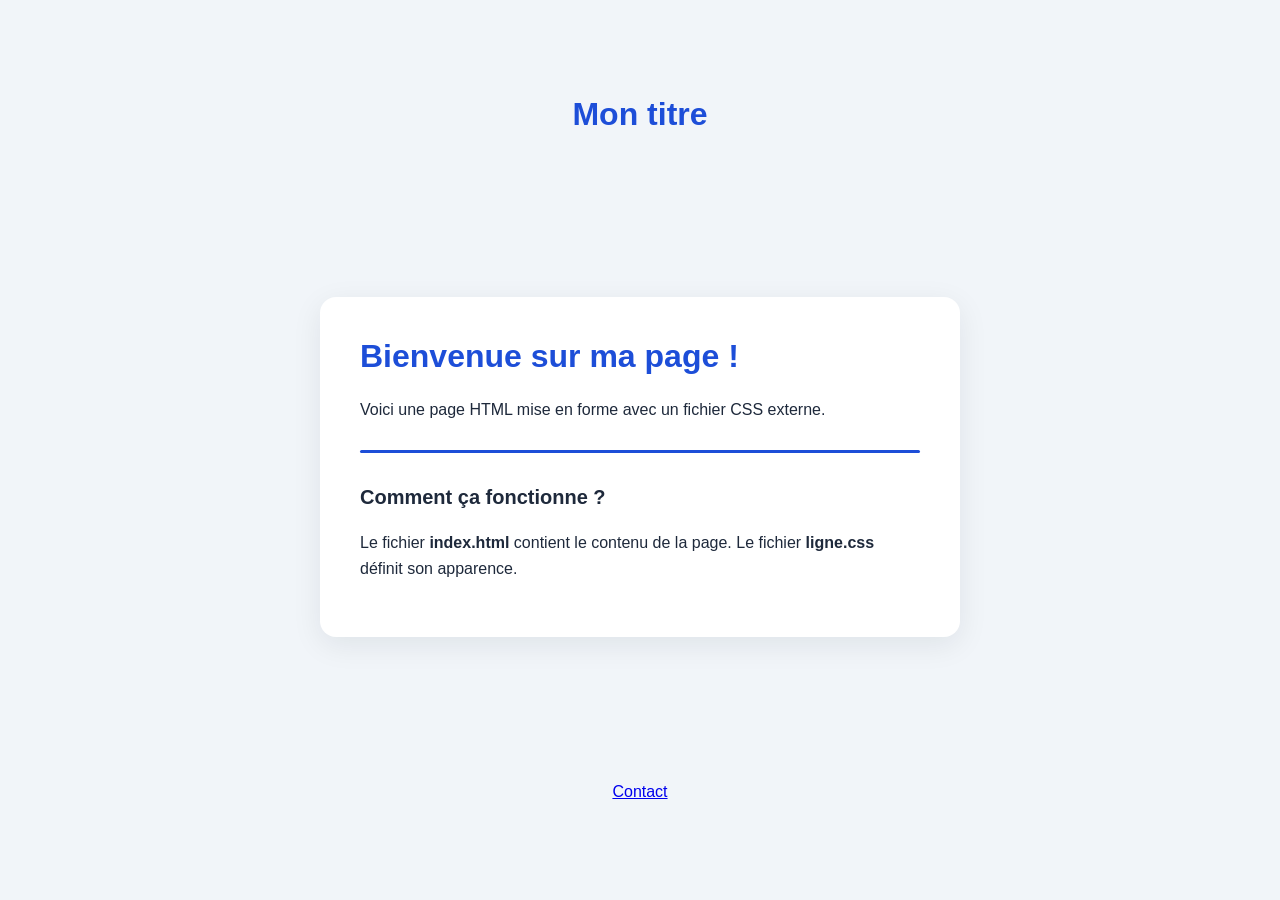
==== index.html @ 35d77c4e "fear: add contact page" ====
<!DOCTYPE html>
<html lang="fr">

<head>
  <meta charset="UTF-8">
  <meta name="viewport" content="width=device-width, initial-scale=1.0">
  <title>Ma page HTML</title>

  <!-- Lien vers le fichier CSS -->
  <link rel="stylesheet" href="css/ligne.css">
</head>

<body>
  <h1 class="titre-principal">Mon titre</h1>
  <main>
    <h1>Bienvenue sur ma page !</h1>
    <p>Voici une page HTML mise en forme avec un fichier CSS externe.</p>
    
    
    
    <hr class="ligne">
    
    <h2>Comment ça fonctionne ?</h2>
    <p>
      Le fichier <strong>index.html</strong> contient le contenu de la page.
      Le fichier <strong>ligne.css</strong> définit son apparence.
    </p>
  </main>
      <a href="contact.html">Contact</a>
</body>

</html>
---- css/ligne.css ----
/* Appliquer les dimensions en incluant les bordures et les espacements */
* {
    box-sizing: border-box;
}

/* Style général de la page */
body {
    margin: 0;
    min-height: 100vh;
    padding: 24px;
    display: grid;
    place-items: center;
    font-family: Arial, sans-serif;
    line-height: 1.6;
    color: #1e293b;
    background-color: #f1f5f9;
}

/* Conteneur principal */
main {
    width: 100%;
    max-width: 640px;
    padding: clamp(24px, 5vw, 40px);
    background-color: #ffffff;
    border-radius: 16px;
    box-shadow: 0 8px 30px rgba(15, 23, 42, 0.08);
}

h1 {
    margin-top: 0;
    color: #1d4ed8;
    font-size: 2rem;
    line-height: 1.2;
}

h2 {
    font-size: 1.25rem;
}

/* Ligne de séparation */
.ligne {
    height: 3px;
    margin: 28px 0;
    border: none;
    background-color: #1d4ed8;
    border-radius: 3px;
}
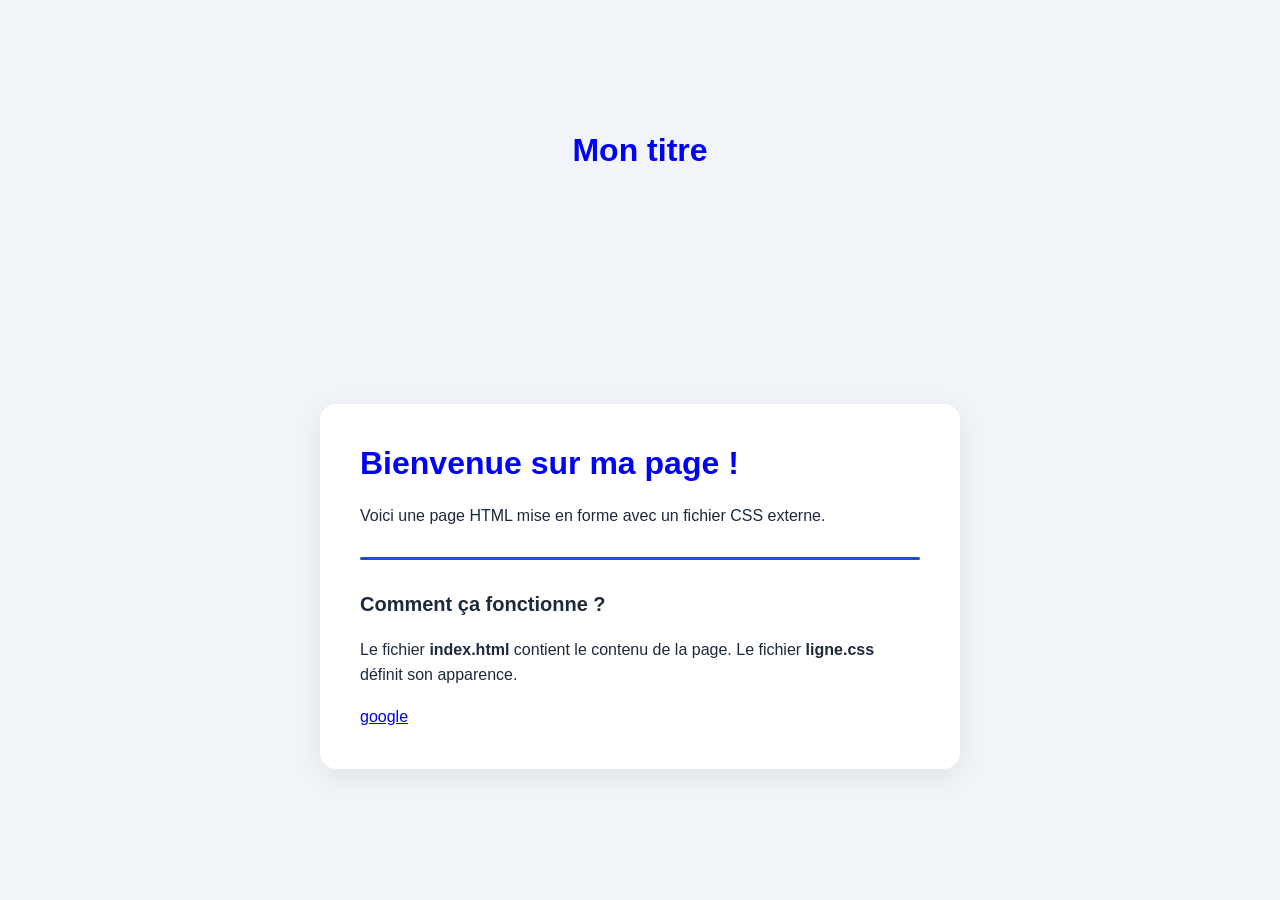
==== commit 619279e5: "feat:add google" ====
--- a/index.html
+++ b/index.html
@@ -1,32 +1,29 @@
 <!DOCTYPE html>
 <html lang="fr">
+<head>
+    <meta charset="UTF-8">
+    <meta name="viewport" content="width=device-width, initial-scale=1.0">
+    <title>Ma page HTML</title>
 
-<head>
-  <meta charset="UTF-8">
-  <meta name="viewport" content="width=device-width, initial-scale=1.0">
-  <title>Ma page HTML</title>
+    <!-- Lien vers le fichier CSS -->
+    <link rel="stylesheet" href="css/ligne.css">
+</head>
+<body>
+<h1>Mon titre</h1>
+    <main>
+        <h1>Bienvenue sur ma page !</h1>
+        <p>Voici une page HTML mise en forme avec un fichier CSS externe.</p>
 
-  <!-- Lien vers le fichier CSS -->
-  <link rel="stylesheet" href="css/ligne.css">
-</head>
 
-<body>
-  <h1 class="titre-principal">Mon titre</h1>
-  <main>
-    <h1>Bienvenue sur ma page !</h1>
-    <p>Voici une page HTML mise en forme avec un fichier CSS externe.</p>
-    
-    
-    
-    <hr class="ligne">
-    
-    <h2>Comment ça fonctionne ?</h2>
-    <p>
-      Le fichier <strong>index.html</strong> contient le contenu de la page.
-      Le fichier <strong>ligne.css</strong> définit son apparence.
-    </p>
-  </main>
-      <a href="contact.html">Contact</a>
+
+        <hr class="ligne">
+
+        <h2>Comment ça fonctionne ?</h2>
+        <p>
+            Le fichier <strong>index.html</strong> contient le contenu de la page.
+            Le fichier <strong>ligne.css</strong> définit son apparence.
+        </p>
+	<a href='https://google.fr'>google</a>
+    </main>
 </body>
-
-</html>+</html>
--- a/css/ligne.css
+++ b/css/ligne.css
@@ -1,47 +1,47 @@
 /* Appliquer les dimensions en incluant les bordures et les espacements */
 * {
-    box-sizing: border-box;
+  box-sizing: border-box;
 }
 
 /* Style général de la page */
 body {
-    margin: 0;
-    min-height: 100vh;
-    padding: 24px;
-    display: grid;
-    place-items: center;
-    font-family: Arial, sans-serif;
-    line-height: 1.6;
-    color: #1e293b;
-    background-color: #f1f5f9;
+  margin: 0;
+  min-height: 100vh;
+  padding: 24px;
+  display: grid;
+  place-items: center;
+  font-family: Arial, sans-serif;
+  line-height: 1.6;
+  color: #1e293b;
+  background-color: #f1f5f9;
 }
 
 /* Conteneur principal */
 main {
-    width: 100%;
-    max-width: 640px;
-    padding: clamp(24px, 5vw, 40px);
-    background-color: #ffffff;
-    border-radius: 16px;
-    box-shadow: 0 8px 30px rgba(15, 23, 42, 0.08);
+  width: 100%;
+  max-width: 640px;
+  padding: clamp(24px, 5vw, 40px);
+  background-color: #ffffff;
+  border-radius: 16px;
+  box-shadow: 0 8px 30px rgba(15, 23, 42, 0.08);
 }
 
 h1 {
-    margin-top: 0;
-    color: #1d4ed8;
-    font-size: 2rem;
-    line-height: 1.2;
+  margin-top: 0;
+  color: blue;
+  font-size: 2rem;
+  line-height: 1.2;
 }
 
 h2 {
-    font-size: 1.25rem;
+  font-size: 1.25rem;
 }
 
 /* Ligne de séparation */
 .ligne {
-    height: 3px;
-    margin: 28px 0;
-    border: none;
-    background-color: #1d4ed8;
-    border-radius: 3px;
+  height: 3px;
+  margin: 28px 0;
+  border: none;
+  background-color: #1d4ed8;
+  border-radius: 3px;
 }
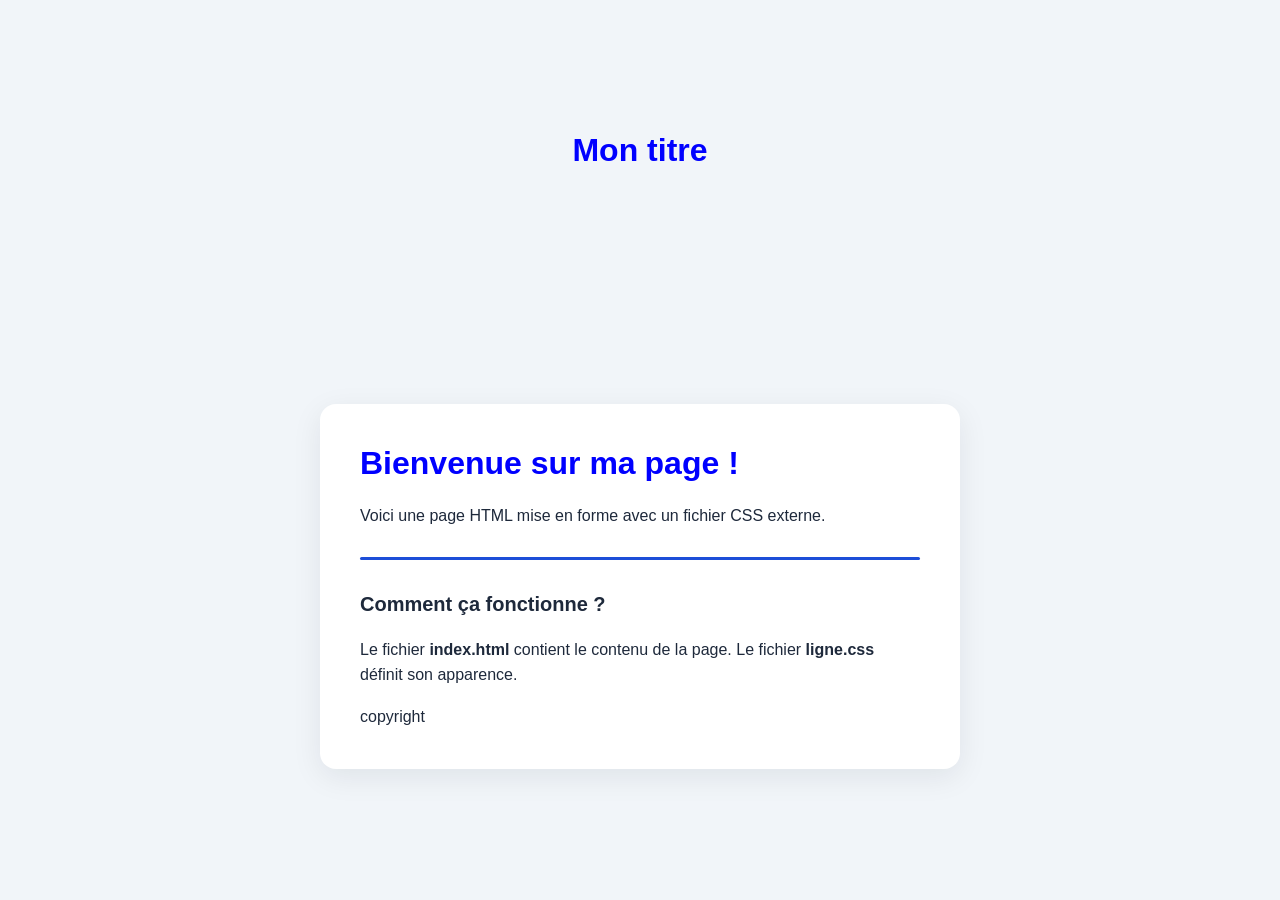
==== commit 6c1a7329: "feat:add copyright" ====
--- a/index.html
+++ b/index.html
@@ -15,7 +15,6 @@
         <p>Voici une page HTML mise en forme avec un fichier CSS externe.</p>
 
 
-
         <hr class="ligne">
 
         <h2>Comment ça fonctionne ?</h2>
@@ -23,7 +22,7 @@
             Le fichier <strong>index.html</strong> contient le contenu de la page.
             Le fichier <strong>ligne.css</strong> définit son apparence.
         </p>
-	<a href='https://google.fr'>google</a>
+	<div>copyright</div>
     </main>
 </body>
 </html>
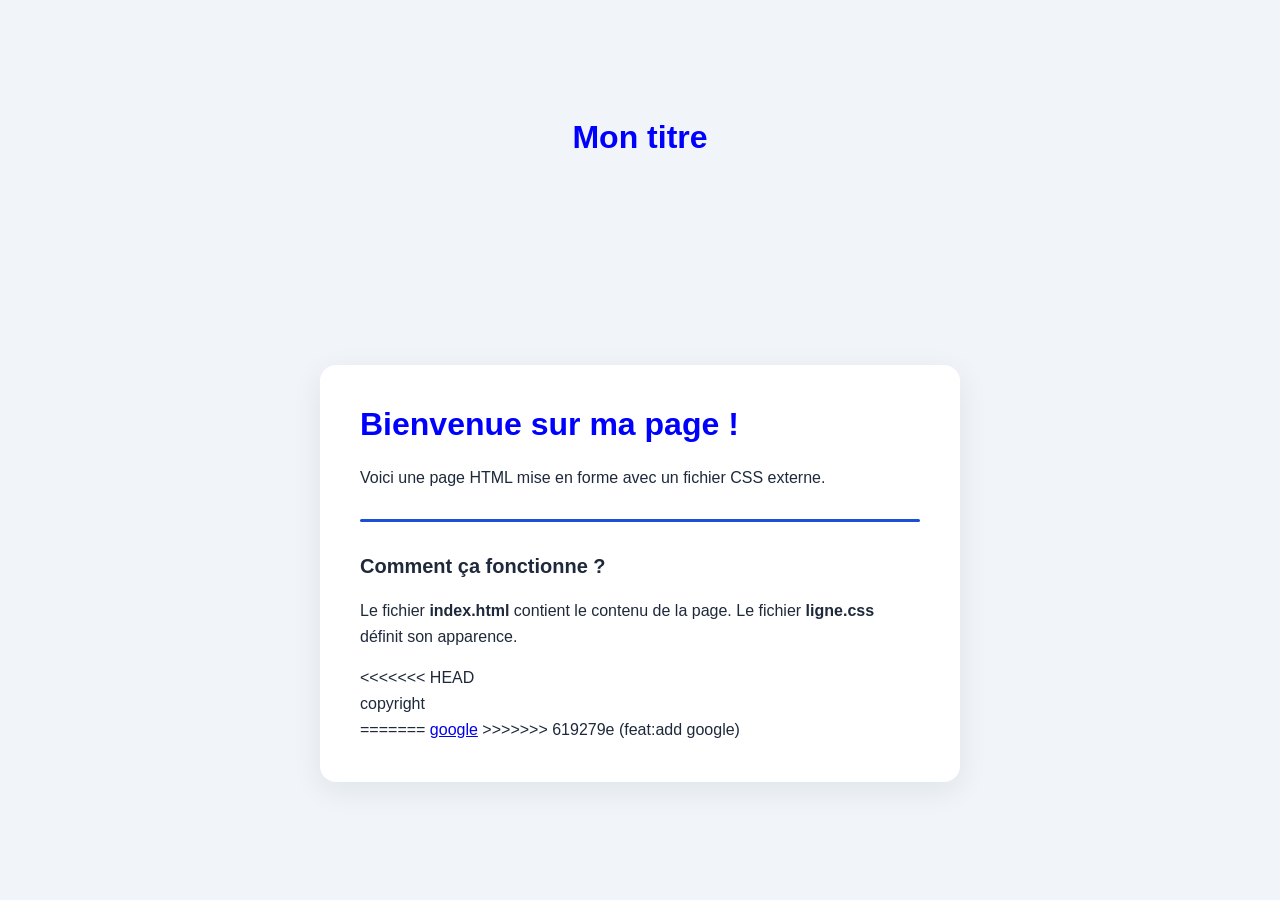
==== commit 70209335: "Résolution du conflit dans index.html" ====
--- a/index.html
+++ b/index.html
@@ -22,7 +22,11 @@
             Le fichier <strong>index.html</strong> contient le contenu de la page.
             Le fichier <strong>ligne.css</strong> définit son apparence.
         </p>
+<<<<<<< HEAD
 	<div>copyright</div>
+=======
+	<a href='https://google.fr'>google</a>
+>>>>>>> 619279e (feat:add google)
     </main>
 </body>
 </html>
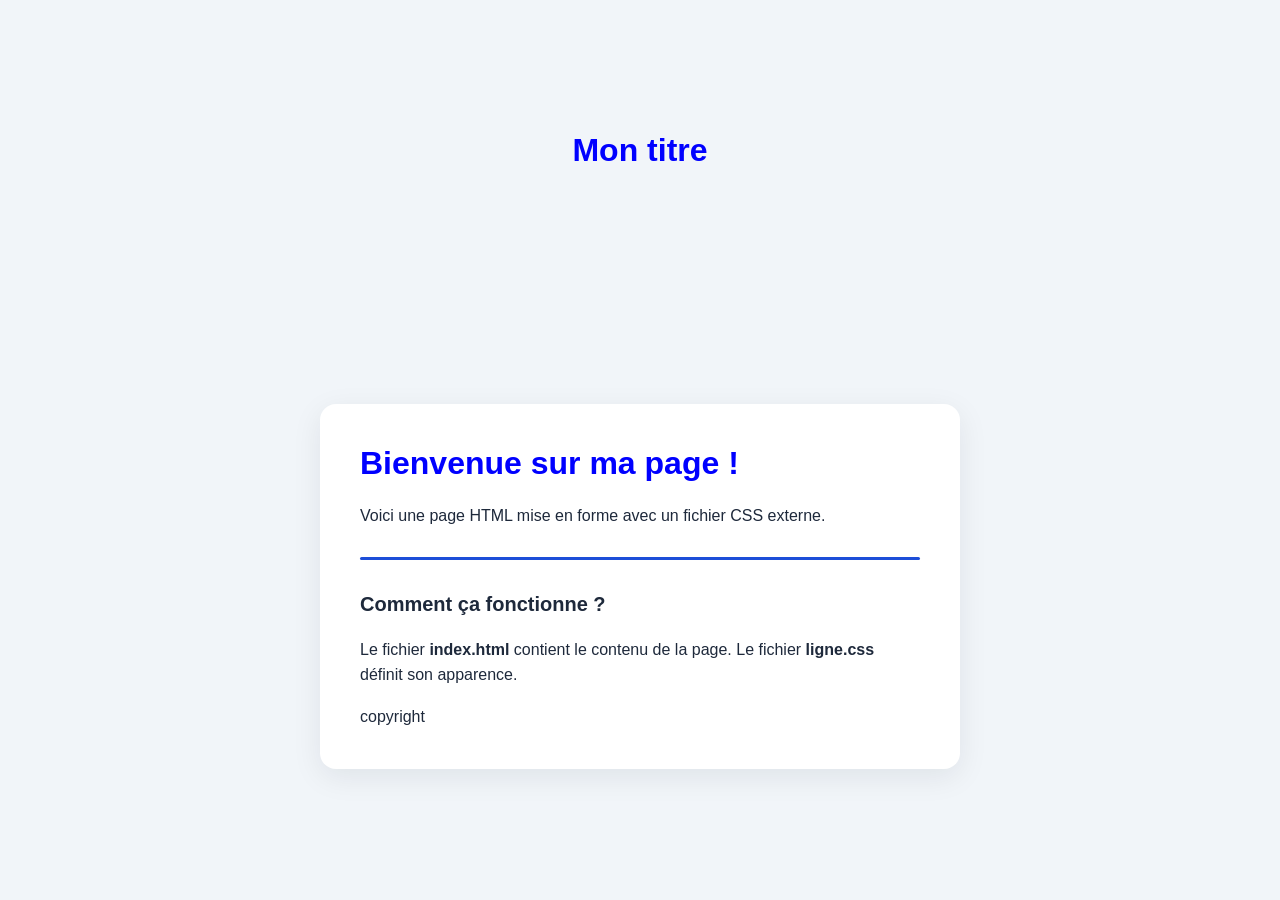
==== commit f426e9d2: "fix" ====
--- a/index.html
+++ b/index.html
@@ -1,32 +1,31 @@
 <!DOCTYPE html>
 <html lang="fr">
+
 <head>
-    <meta charset="UTF-8">
-    <meta name="viewport" content="width=device-width, initial-scale=1.0">
-    <title>Ma page HTML</title>
+  <meta charset="UTF-8">
+  <meta name="viewport" content="width=device-width, initial-scale=1.0">
+  <title>Ma page HTML</title>
 
-    <!-- Lien vers le fichier CSS -->
-    <link rel="stylesheet" href="css/ligne.css">
+  <!-- Lien vers le fichier CSS -->
+  <link rel="stylesheet" href="css/ligne.css">
 </head>
+
 <body>
-<h1>Mon titre</h1>
-    <main>
-        <h1>Bienvenue sur ma page !</h1>
-        <p>Voici une page HTML mise en forme avec un fichier CSS externe.</p>
+  <h1>Mon titre</h1>
+  <main>
+    <h1>Bienvenue sur ma page !</h1>
+    <p>Voici une page HTML mise en forme avec un fichier CSS externe.</p>
 
 
-        <hr class="ligne">
+    <hr class="ligne">
 
-        <h2>Comment ça fonctionne ?</h2>
-        <p>
-            Le fichier <strong>index.html</strong> contient le contenu de la page.
-            Le fichier <strong>ligne.css</strong> définit son apparence.
-        </p>
-<<<<<<< HEAD
-	<div>copyright</div>
-=======
-	<a href='https://google.fr'>google</a>
->>>>>>> 619279e (feat:add google)
-    </main>
+    <h2>Comment ça fonctionne ?</h2>
+    <p>
+      Le fichier <strong>index.html</strong> contient le contenu de la page.
+      Le fichier <strong>ligne.css</strong> définit son apparence.
+    </p>
+    <div>copyright</div>
+  </main>
 </body>
-</html>
+
+</html>
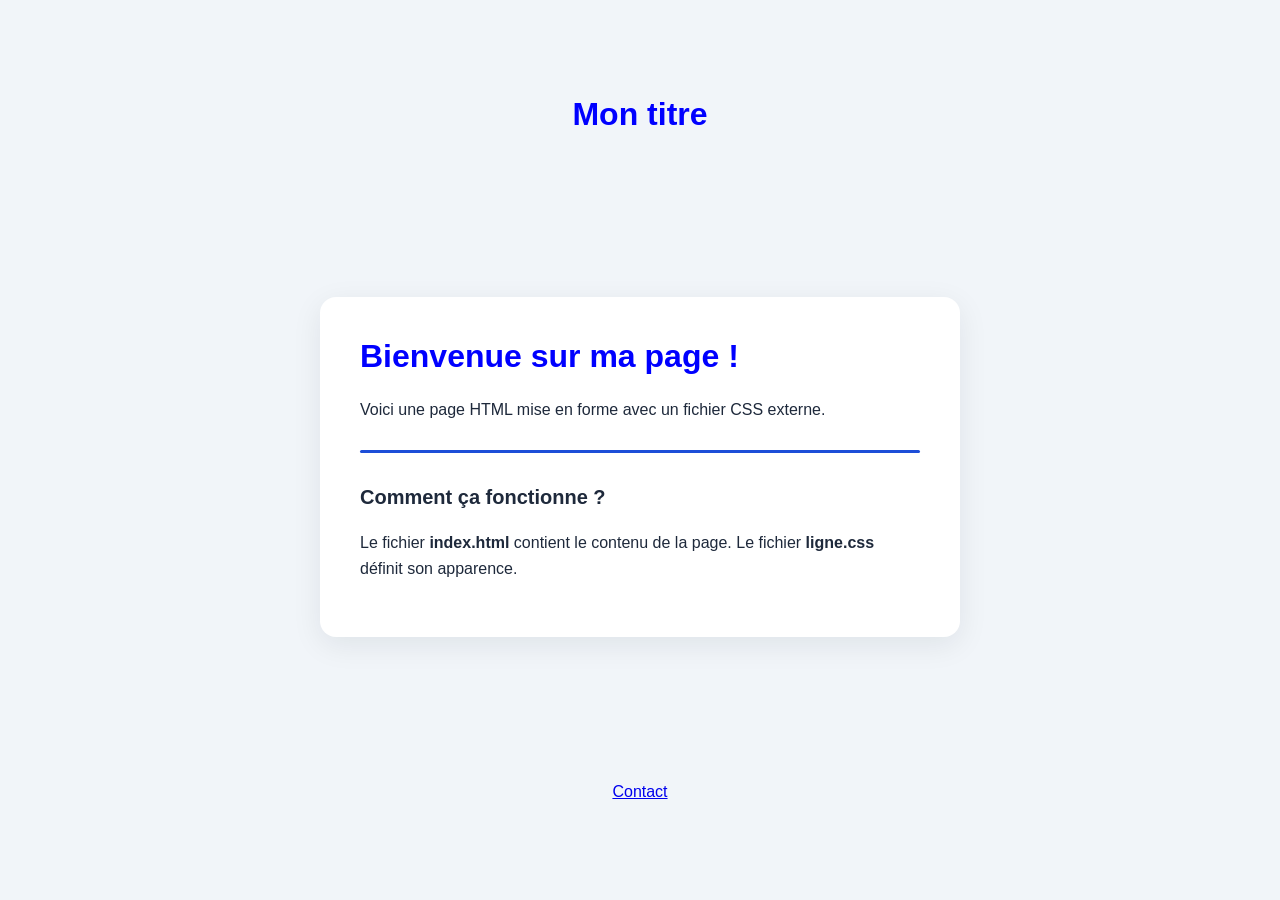
==== commit 27135af5: "feat:add contact page" ====
--- a/index.html
+++ b/index.html
@@ -24,8 +24,8 @@
       Le fichier <strong>index.html</strong> contient le contenu de la page.
       Le fichier <strong>ligne.css</strong> définit son apparence.
     </p>
-    <div>copyright</div>
   </main>
+  <a href="contact.html">Contact</a>
 </body>
 
 </html>
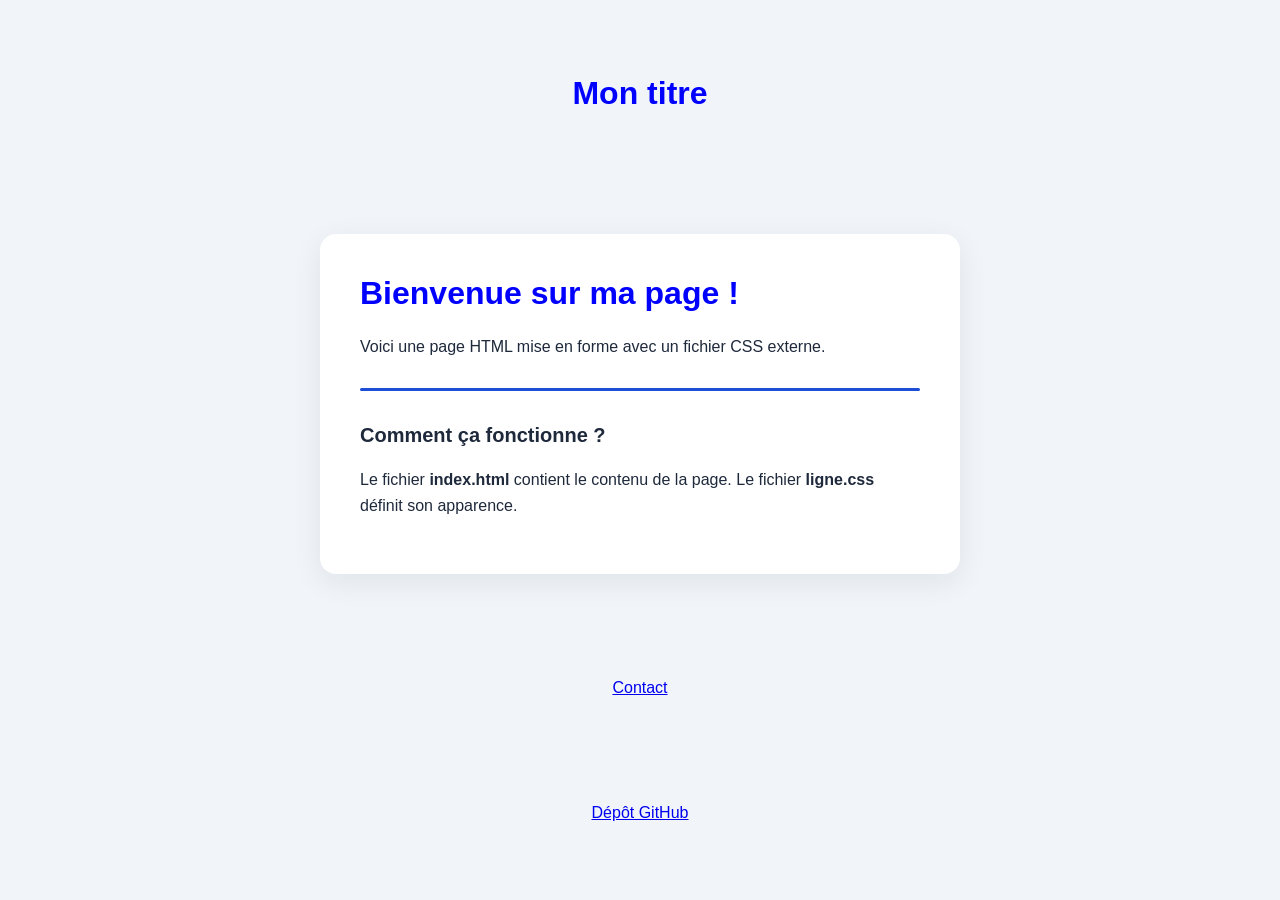
==== commit 85d96b7f: "feat:Add link to GitHub" ====
--- a/index.html
+++ b/index.html
@@ -26,6 +26,7 @@
     </p>
   </main>
   <a href="contact.html">Contact</a>
+  <a href="https://github.com/IshakHaithemHAMADAT/TDs">Dépôt GitHub</a>
 </body>
 
-</html>+</html>
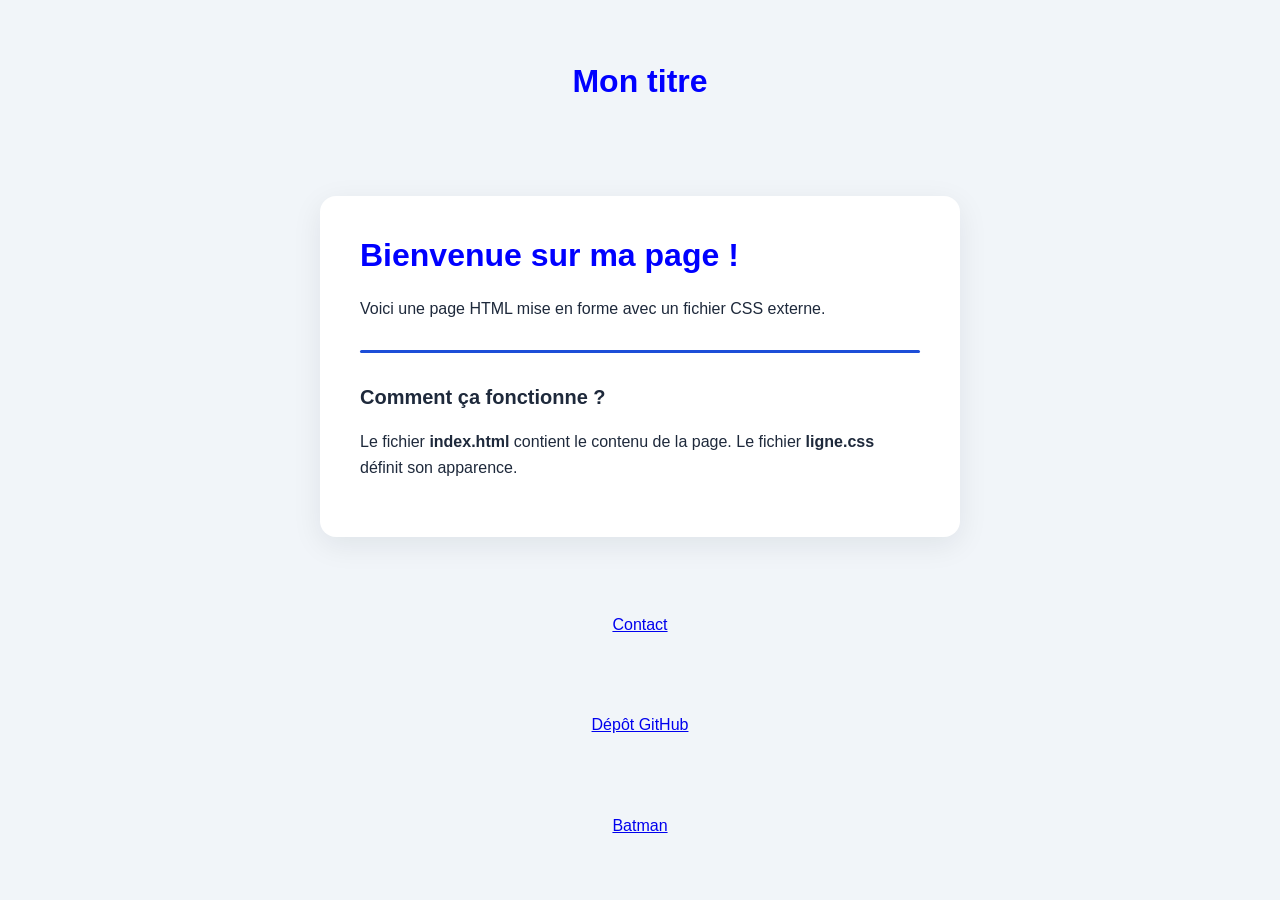
==== commit 8822e07a: "Nouvelle page : Batman Ajout lien vers page Batman dans la page d'accueil  Ajout d'un fichier README" ====
--- a/index.html
+++ b/index.html
@@ -27,6 +27,7 @@
   </main>
   <a href="contact.html">Contact</a>
   <a href="https://github.com/IshakHaithemHAMADAT/TDs">Dépôt GitHub</a>
+  <a href="batman.html">Batman</a>
 </body>
 
 </html>
